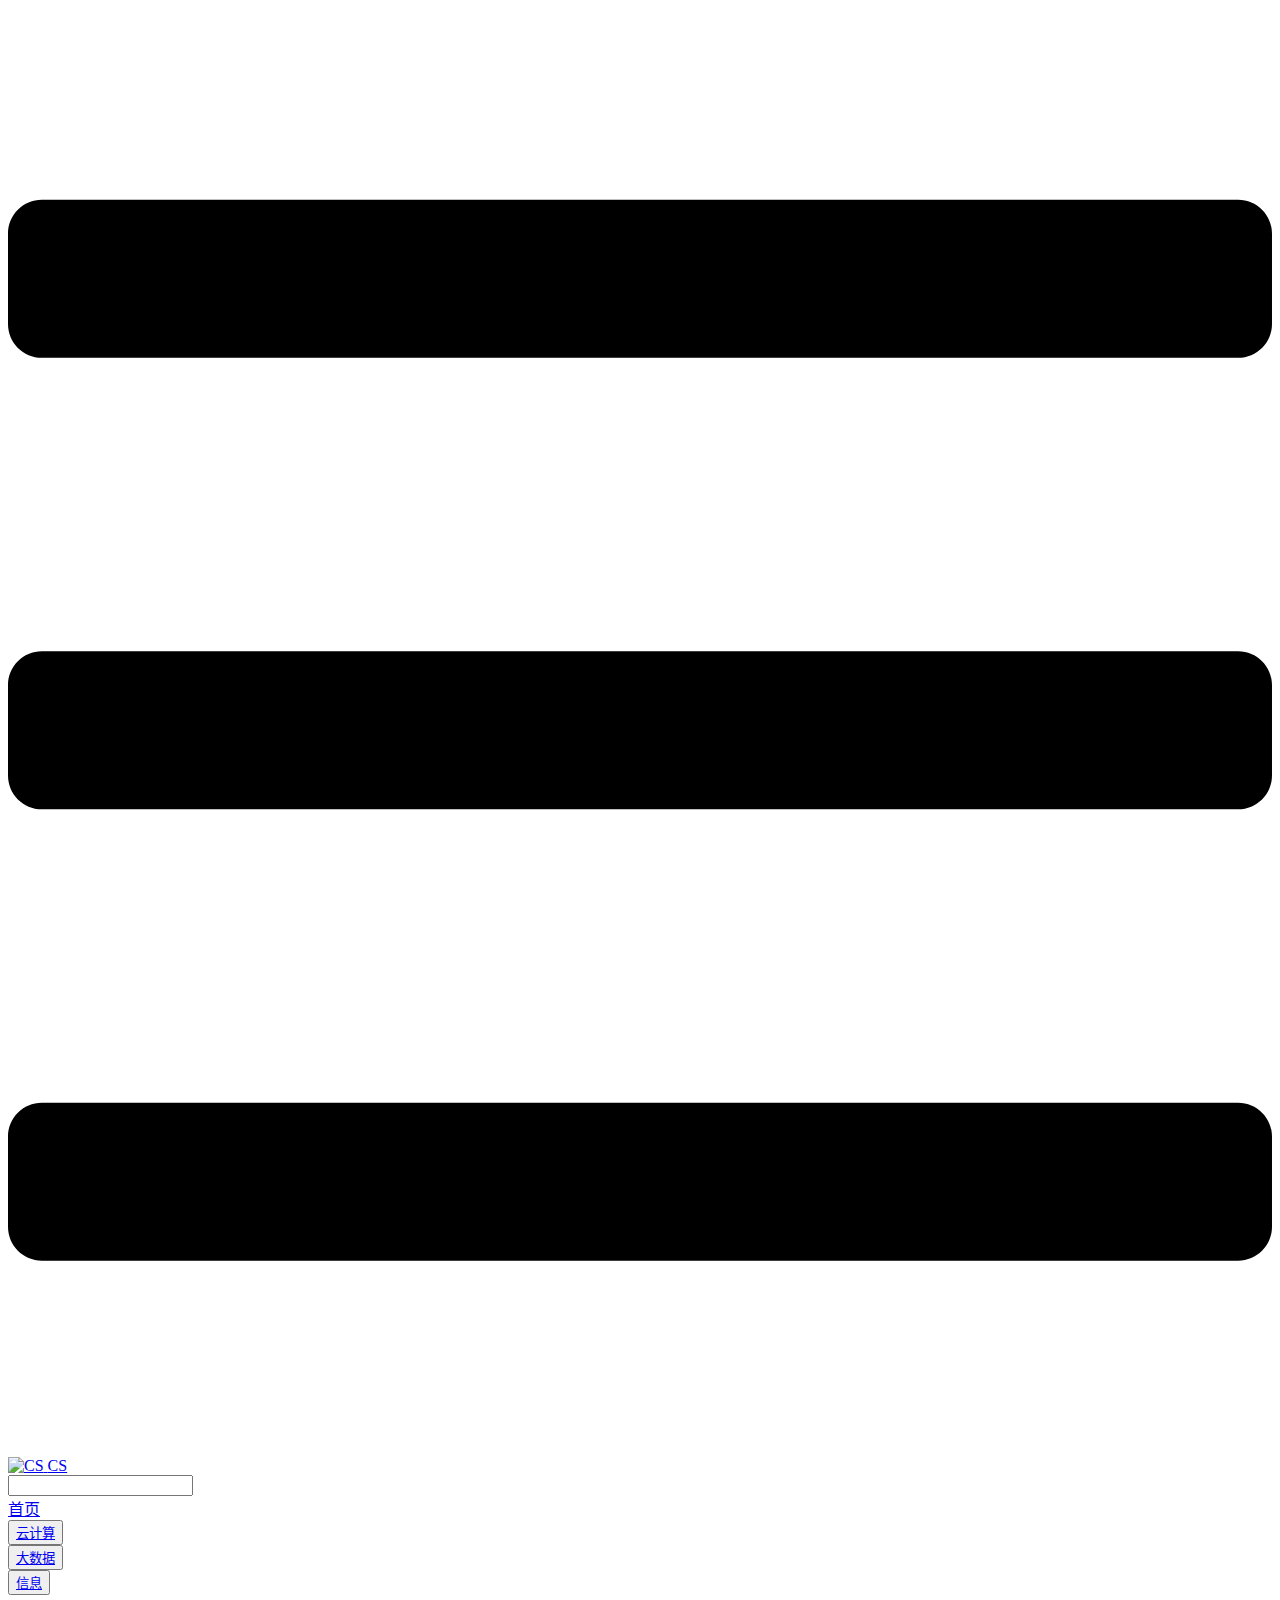
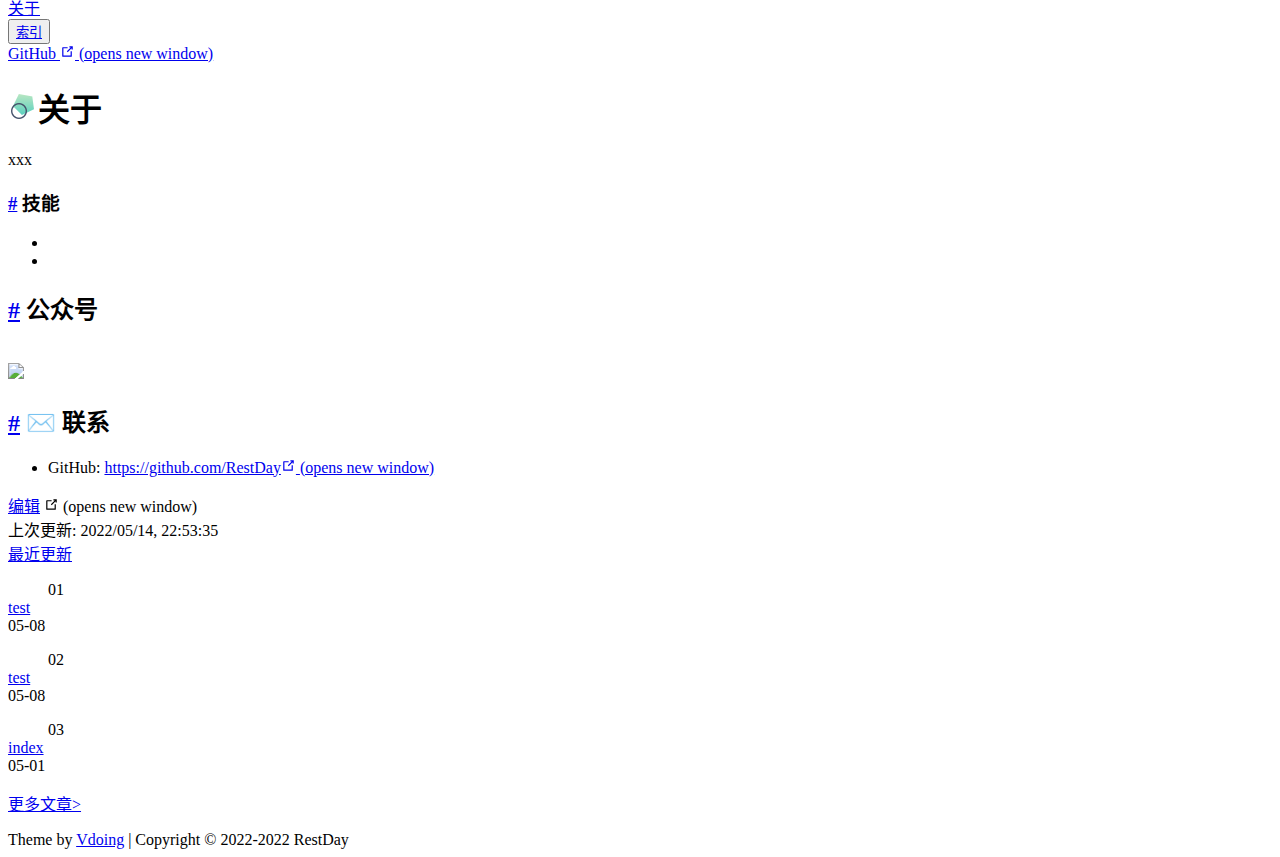
==== about/index.html @ 148a5bfa "Deploying to gh-pages from @ ResetDay/CS@0f7cc363f9ab5eff1d133b9501925afcd6cb8bdb 🚀" ====
<!DOCTYPE html>
<html lang="zh-CN">
  <head>
    <meta charset="utf-8">
    <meta name="viewport" content="width=device-width,initial-scale=1">
    <title>关于 | CS</title>
    <meta name="generator" content="VuePress 1.9.5">
    <link rel="icon" href="/cs/img/favicon.ico">
    <meta name="description" content="CS">
    <meta name="keywords" content="cs">
    <meta name="theme-color" content="#11a8cd">
    
    <link rel="preload" href="/cs/assets/css/0.styles.9f1c93d1.css" as="style"><link rel="preload" href="/cs/assets/js/app.28550a32.js" as="script"><link rel="preload" href="/cs/assets/js/2.1a6e944e.js" as="script"><link rel="preload" href="/cs/assets/js/11.15258fed.js" as="script"><link rel="prefetch" href="/cs/assets/js/10.95d9631a.js"><link rel="prefetch" href="/cs/assets/js/12.55403274.js"><link rel="prefetch" href="/cs/assets/js/13.77d43199.js"><link rel="prefetch" href="/cs/assets/js/14.0680960f.js"><link rel="prefetch" href="/cs/assets/js/15.b56dada4.js"><link rel="prefetch" href="/cs/assets/js/16.7fcbac6a.js"><link rel="prefetch" href="/cs/assets/js/17.b886c977.js"><link rel="prefetch" href="/cs/assets/js/18.efaf362c.js"><link rel="prefetch" href="/cs/assets/js/3.e020a2f4.js"><link rel="prefetch" href="/cs/assets/js/4.8a96be4a.js"><link rel="prefetch" href="/cs/assets/js/5.3d1c107b.js"><link rel="prefetch" href="/cs/assets/js/6.3302f25e.js"><link rel="prefetch" href="/cs/assets/js/7.1415941e.js"><link rel="prefetch" href="/cs/assets/js/8.2bf0ff55.js"><link rel="prefetch" href="/cs/assets/js/9.0530f2e8.js">
    <link rel="stylesheet" href="/cs/assets/css/0.styles.9f1c93d1.css">
  </head>
  <body class="theme-mode-light">
    <div id="app" data-server-rendered="true"><div class="theme-container sidebar-open no-sidebar only-sidebarItem"><header class="navbar blur"><div title="目录" class="sidebar-button"><svg xmlns="http://www.w3.org/2000/svg" aria-hidden="true" role="img" viewBox="0 0 448 512" class="icon"><path fill="currentColor" d="M436 124H12c-6.627 0-12-5.373-12-12V80c0-6.627 5.373-12 12-12h424c6.627 0 12 5.373 12 12v32c0 6.627-5.373 12-12 12zm0 160H12c-6.627 0-12-5.373-12-12v-32c0-6.627 5.373-12 12-12h424c6.627 0 12 5.373 12 12v32c0 6.627-5.373 12-12 12zm0 160H12c-6.627 0-12-5.373-12-12v-32c0-6.627 5.373-12 12-12h424c6.627 0 12 5.373 12 12v32c0 6.627-5.373 12-12 12z"></path></svg></div> <a href="/cs/" class="home-link router-link-active"><img src="/cs/img/logo.png" alt="CS" class="logo"> <span class="site-name can-hide">CS</span></a> <div class="links"><div class="search-box"><input aria-label="Search" autocomplete="off" spellcheck="false" value=""> <!----></div> <nav class="nav-links can-hide"><div class="nav-item"><a href="/cs/" class="nav-link">首页</a></div><div class="nav-item"><div class="dropdown-wrapper"><button type="button" aria-label="云计算" class="dropdown-title"><a href="/cs/computing/" class="link-title">云计算</a> <span class="title" style="display:none;">云计算</span> <span class="arrow right"></span></button> <ul class="nav-dropdown" style="display:none;"><li class="dropdown-item"><h4>test</h4> <ul class="dropdown-subitem-wrapper"><li class="dropdown-subitem"><a href="/cs/pages/13e13c/" class="nav-link">test</a></li></ul></li></ul></div></div><div class="nav-item"><div class="dropdown-wrapper"><button type="button" aria-label="大数据" class="dropdown-title"><a href="/cs/data/" class="link-title">大数据</a> <span class="title" style="display:none;">大数据</span> <span class="arrow right"></span></button> <ul class="nav-dropdown" style="display:none;"><li class="dropdown-item"><h4>test</h4> <ul class="dropdown-subitem-wrapper"><li class="dropdown-subitem"><a href="/cs/pages/521462/" class="nav-link">test</a></li></ul></li></ul></div></div><div class="nav-item"><div class="dropdown-wrapper"><button type="button" aria-label="信息" class="dropdown-title"><a href="/cs/info/" class="link-title">信息</a> <span class="title" style="display:none;">信息</span> <span class="arrow right"></span></button> <ul class="nav-dropdown" style="display:none;"><li class="dropdown-item"><!----> <a href="/cs/pages/a84b72/" class="nav-link">基础</a></li><li class="dropdown-item"><!----> <a href="/cs/pages/5f7b46/" class="nav-link">杂项</a></li></ul></div></div><div class="nav-item"><a href="/cs/about/" aria-current="page" class="nav-link router-link-exact-active router-link-active">关于</a></div><div class="nav-item"><div class="dropdown-wrapper"><button type="button" aria-label="索引" class="dropdown-title"><a href="/cs/archives/" class="link-title">索引</a> <span class="title" style="display:none;">索引</span> <span class="arrow right"></span></button> <ul class="nav-dropdown" style="display:none;"><li class="dropdown-item"><!----> <a href="/cs/categories/" class="nav-link">分类</a></li><li class="dropdown-item"><!----> <a href="/cs/tags/" class="nav-link">标签</a></li><li class="dropdown-item"><!----> <a href="/cs/archives/" class="nav-link">归档</a></li></ul></div></div> <a href="https://github.com/ResetDay/cs" target="_blank" rel="noopener noreferrer" class="repo-link">
    GitHub
    <span><svg xmlns="http://www.w3.org/2000/svg" aria-hidden="true" focusable="false" x="0px" y="0px" viewBox="0 0 100 100" width="15" height="15" class="icon outbound"><path fill="currentColor" d="M18.8,85.1h56l0,0c2.2,0,4-1.8,4-4v-32h-8v28h-48v-48h28v-8h-32l0,0c-2.2,0-4,1.8-4,4v56C14.8,83.3,16.6,85.1,18.8,85.1z"></path> <polygon fill="currentColor" points="45.7,48.7 51.3,54.3 77.2,28.5 77.2,37.2 85.2,37.2 85.2,14.9 62.8,14.9 62.8,22.9 71.5,22.9"></polygon></svg> <span class="sr-only">(opens new window)</span></span></a></nav></div></header> <div class="sidebar-mask"></div> <div class="sidebar-hover-trigger"></div> <aside class="sidebar" style="display:none;"><!----> <nav class="nav-links"><div class="nav-item"><a href="/cs/" class="nav-link">首页</a></div><div class="nav-item"><div class="dropdown-wrapper"><button type="button" aria-label="云计算" class="dropdown-title"><a href="/cs/computing/" class="link-title">云计算</a> <span class="title" style="display:none;">云计算</span> <span class="arrow right"></span></button> <ul class="nav-dropdown" style="display:none;"><li class="dropdown-item"><h4>test</h4> <ul class="dropdown-subitem-wrapper"><li class="dropdown-subitem"><a href="/cs/pages/13e13c/" class="nav-link">test</a></li></ul></li></ul></div></div><div class="nav-item"><div class="dropdown-wrapper"><button type="button" aria-label="大数据" class="dropdown-title"><a href="/cs/data/" class="link-title">大数据</a> <span class="title" style="display:none;">大数据</span> <span class="arrow right"></span></button> <ul class="nav-dropdown" style="display:none;"><li class="dropdown-item"><h4>test</h4> <ul class="dropdown-subitem-wrapper"><li class="dropdown-subitem"><a href="/cs/pages/521462/" class="nav-link">test</a></li></ul></li></ul></div></div><div class="nav-item"><div class="dropdown-wrapper"><button type="button" aria-label="信息" class="dropdown-title"><a href="/cs/info/" class="link-title">信息</a> <span class="title" style="display:none;">信息</span> <span class="arrow right"></span></button> <ul class="nav-dropdown" style="display:none;"><li class="dropdown-item"><!----> <a href="/cs/pages/a84b72/" class="nav-link">基础</a></li><li class="dropdown-item"><!----> <a href="/cs/pages/5f7b46/" class="nav-link">杂项</a></li></ul></div></div><div class="nav-item"><a href="/cs/about/" aria-current="page" class="nav-link router-link-exact-active router-link-active">关于</a></div><div class="nav-item"><div class="dropdown-wrapper"><button type="button" aria-label="索引" class="dropdown-title"><a href="/cs/archives/" class="link-title">索引</a> <span class="title" style="display:none;">索引</span> <span class="arrow right"></span></button> <ul class="nav-dropdown" style="display:none;"><li class="dropdown-item"><!----> <a href="/cs/categories/" class="nav-link">分类</a></li><li class="dropdown-item"><!----> <a href="/cs/tags/" class="nav-link">标签</a></li><li class="dropdown-item"><!----> <a href="/cs/archives/" class="nav-link">归档</a></li></ul></div></div> <a href="https://github.com/ResetDay/cs" target="_blank" rel="noopener noreferrer" class="repo-link">
    GitHub
    <span><svg xmlns="http://www.w3.org/2000/svg" aria-hidden="true" focusable="false" x="0px" y="0px" viewBox="0 0 100 100" width="15" height="15" class="icon outbound"><path fill="currentColor" d="M18.8,85.1h56l0,0c2.2,0,4-1.8,4-4v-32h-8v28h-48v-48h28v-8h-32l0,0c-2.2,0-4,1.8-4,4v56C14.8,83.3,16.6,85.1,18.8,85.1z"></path> <polygon fill="currentColor" points="45.7,48.7 51.3,54.3 77.2,28.5 77.2,37.2 85.2,37.2 85.2,14.9 62.8,14.9 62.8,22.9 71.5,22.9"></polygon></svg> <span class="sr-only">(opens new window)</span></span></a></nav>  <ul class="sidebar-links"><li><a href="/cs/about/" aria-current="page" class="active sidebar-link">关于</a><ul class="sidebar-sub-headers"><li class="sidebar-sub-header level2"><a href="/cs/about/#公众号" class="sidebar-link">公众号</a></li><li class="sidebar-sub-header level2"><a href="/cs/about/#联系" class="sidebar-link">✉️ 联系</a></li></ul></li></ul> </aside> <div><main class="page"><div class="theme-vdoing-wrapper "><!----> <!----> <div class="content-wrapper"><!----> <h1><img src="[data-uri]">关于<!----></h1>  <div class="theme-vdoing-content content__default"><p>xxx</p> <h3 id="技能"><a href="#技能" class="header-anchor">#</a> 技能</h3> <ul><li></li> <li></li></ul> <h2 id="公众号"><a href="#公众号" class="header-anchor">#</a> 公众号</h2> <br> <img src="https://open.weixin.qq.com/qr/code?username=information-factory" style="width:100px;"> <h2 id="联系"><a href="#联系" class="header-anchor">#</a> ✉️ 联系</h2> <ul><li>GitHub: <a href="https://github.com/RestDay" target="_blank" rel="noopener noreferrer">https://github.com/RestDay<span><svg xmlns="http://www.w3.org/2000/svg" aria-hidden="true" focusable="false" x="0px" y="0px" viewBox="0 0 100 100" width="15" height="15" class="icon outbound"><path fill="currentColor" d="M18.8,85.1h56l0,0c2.2,0,4-1.8,4-4v-32h-8v28h-48v-48h28v-8h-32l0,0c-2.2,0-4,1.8-4,4v56C14.8,83.3,16.6,85.1,18.8,85.1z"></path> <polygon fill="currentColor" points="45.7,48.7 51.3,54.3 77.2,28.5 77.2,37.2 85.2,37.2 85.2,14.9 62.8,14.9 62.8,22.9 71.5,22.9"></polygon></svg> <span class="sr-only">(opens new window)</span></span></a></li></ul></div></div>  <div class="page-edit"><div class="edit-link"><a href="https://github.com/ResetDay/cs/edit/master/docs/06.关于/01.关于.md" target="_blank" rel="noopener noreferrer">编辑</a> <span><svg xmlns="http://www.w3.org/2000/svg" aria-hidden="true" focusable="false" x="0px" y="0px" viewBox="0 0 100 100" width="15" height="15" class="icon outbound"><path fill="currentColor" d="M18.8,85.1h56l0,0c2.2,0,4-1.8,4-4v-32h-8v28h-48v-48h28v-8h-32l0,0c-2.2,0-4,1.8-4,4v56C14.8,83.3,16.6,85.1,18.8,85.1z"></path> <polygon fill="currentColor" points="45.7,48.7 51.3,54.3 77.2,28.5 77.2,37.2 85.2,37.2 85.2,14.9 62.8,14.9 62.8,22.9 71.5,22.9"></polygon></svg> <span class="sr-only">(opens new window)</span></span></div> <!----> <div class="last-updated"><span class="prefix">上次更新:</span> <span class="time">2022/05/14, 22:53:35</span></div></div> <div class="page-nav-wapper"><!----> <!----></div></div> <div class="article-list no-article-list"><div class="article-title"><a href="/cs/archives/" class="iconfont icon-bi">最近更新</a></div> <div class="article-wrapper"><dl><dd>01</dd> <dt><a href="/cs/pages/13e13c/"><div>
            test
            <!----></div></a> <span class="date">05-08</span></dt></dl><dl><dd>02</dd> <dt><a href="/cs/pages/521462/"><div>
            test
            <!----></div></a> <span class="date">05-08</span></dt></dl><dl><dd>03</dd> <dt><a href="/cs/pages/a84b72/"><div>
            index
            <!----></div></a> <span class="date">05-01</span></dt></dl> <dl><dd></dd> <dt><a href="/cs/archives/" class="more">更多文章&gt;</a></dt></dl></div></div></main></div> <div class="footer"><!----> 
  Theme by
  <a href="https://github.com/xugaoyi/vuepress-theme-vdoing" target="_blank" title="本站主题">Vdoing</a> 
    | Copyright © 2022-2022
    <span>RestDay</span></div> <div class="buttons"><div title="返回顶部" class="button blur go-to-top iconfont icon-fanhuidingbu" style="display:none;"></div> <div title="去评论" class="button blur go-to-comment iconfont icon-pinglun" style="display:none;"></div> <div title="主题模式" class="button blur theme-mode-but iconfont icon-zhuti"><ul class="select-box" style="display:none;"><li class="iconfont icon-zidong">
          跟随系统
        </li><li class="iconfont icon-rijianmoshi">
          浅色模式
        </li><li class="iconfont icon-yejianmoshi">
          深色模式
        </li><li class="iconfont icon-yuedu">
          阅读模式
        </li></ul></div></div> <!----> <!----> <!----></div><div class="global-ui"><div></div></div></div>
    <script src="/cs/assets/js/app.28550a32.js" defer></script><script src="/cs/assets/js/2.1a6e944e.js" defer></script><script src="/cs/assets/js/11.15258fed.js" defer></script>
  </body>
</html>
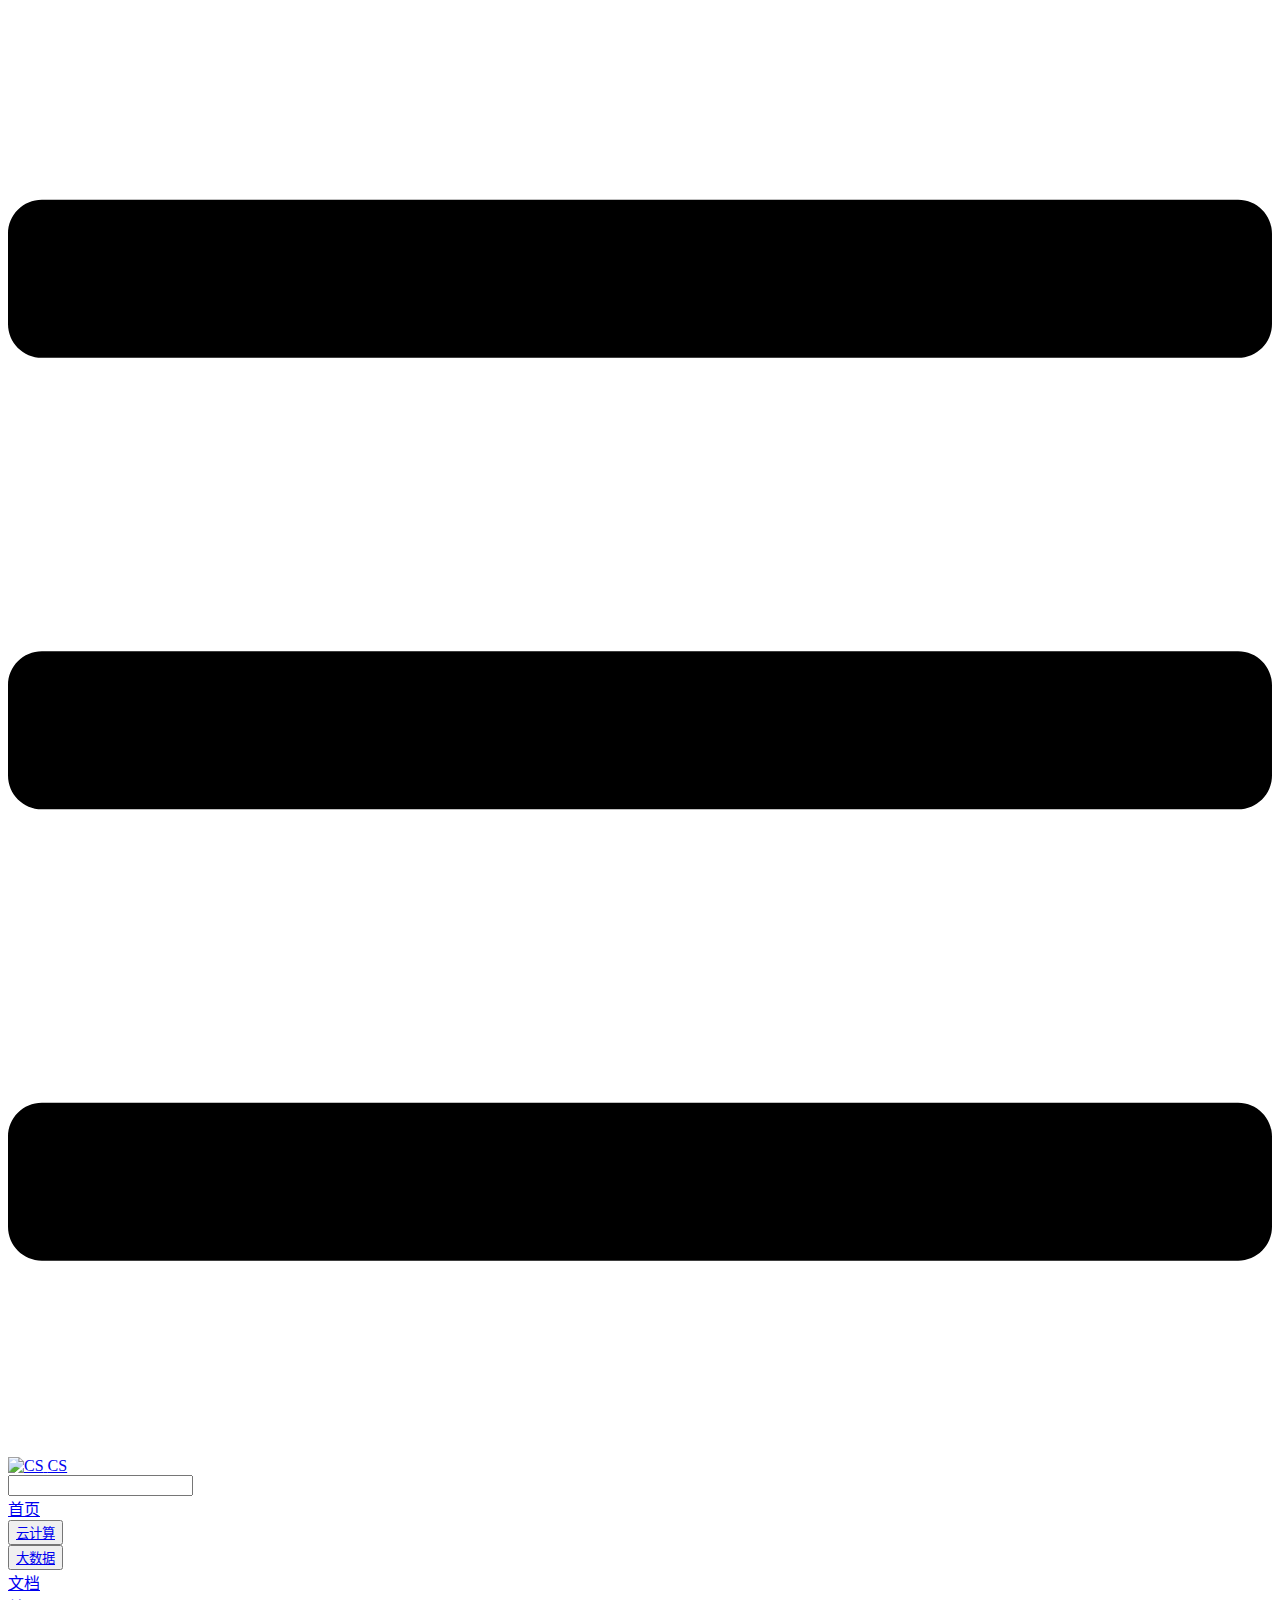
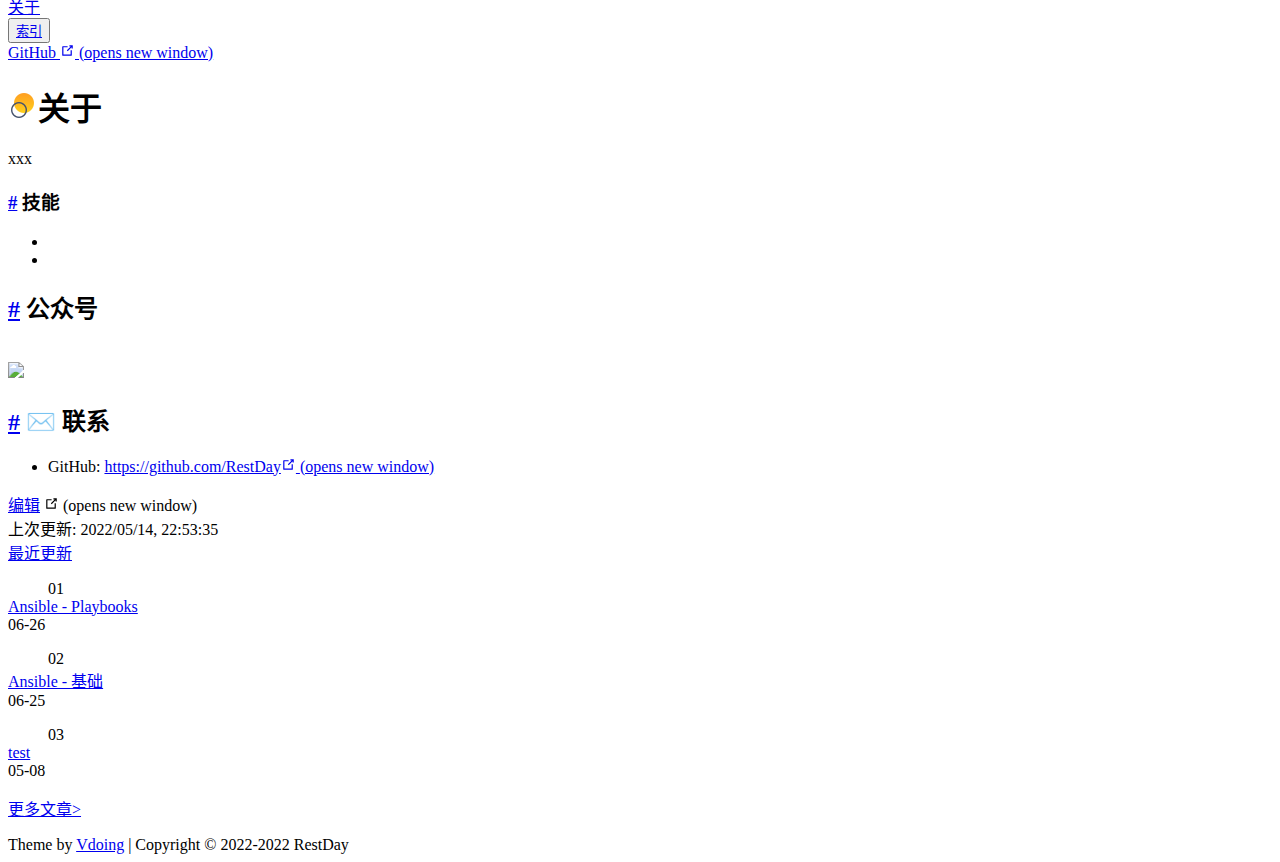
==== commit 2af556bc: "Deploying to gh-pages from @ ResetDay/CS@178d6f061b253797b2c7e55a12b32760ccc8b75d 🚀" ====
--- a/about/index.html
+++ b/about/index.html
@@ -5,26 +5,26 @@
     <meta name="viewport" content="width=device-width,initial-scale=1">
     <title>关于 | CS</title>
     <meta name="generator" content="VuePress 1.9.5">
-    <link rel="icon" href="/cs/img/favicon.ico">
+    <link rel="icon" href="/CS/img/favicon.ico">
     <meta name="description" content="CS">
     <meta name="keywords" content="cs">
     <meta name="theme-color" content="#11a8cd">
     
-    <link rel="preload" href="/cs/assets/css/0.styles.9f1c93d1.css" as="style"><link rel="preload" href="/cs/assets/js/app.28550a32.js" as="script"><link rel="preload" href="/cs/assets/js/2.1a6e944e.js" as="script"><link rel="preload" href="/cs/assets/js/11.15258fed.js" as="script"><link rel="prefetch" href="/cs/assets/js/10.95d9631a.js"><link rel="prefetch" href="/cs/assets/js/12.55403274.js"><link rel="prefetch" href="/cs/assets/js/13.77d43199.js"><link rel="prefetch" href="/cs/assets/js/14.0680960f.js"><link rel="prefetch" href="/cs/assets/js/15.b56dada4.js"><link rel="prefetch" href="/cs/assets/js/16.7fcbac6a.js"><link rel="prefetch" href="/cs/assets/js/17.b886c977.js"><link rel="prefetch" href="/cs/assets/js/18.efaf362c.js"><link rel="prefetch" href="/cs/assets/js/3.e020a2f4.js"><link rel="prefetch" href="/cs/assets/js/4.8a96be4a.js"><link rel="prefetch" href="/cs/assets/js/5.3d1c107b.js"><link rel="prefetch" href="/cs/assets/js/6.3302f25e.js"><link rel="prefetch" href="/cs/assets/js/7.1415941e.js"><link rel="prefetch" href="/cs/assets/js/8.2bf0ff55.js"><link rel="prefetch" href="/cs/assets/js/9.0530f2e8.js">
-    <link rel="stylesheet" href="/cs/assets/css/0.styles.9f1c93d1.css">
+    <link rel="preload" href="/CS/assets/css/0.styles.28a7cd8e.css" as="style"><link rel="preload" href="/CS/assets/js/app.c7927c47.js" as="script"><link rel="preload" href="/CS/assets/js/2.3fc7a956.js" as="script"><link rel="preload" href="/CS/assets/js/13.3764c0d4.js" as="script"><link rel="prefetch" href="/CS/assets/js/10.49a3937a.js"><link rel="prefetch" href="/CS/assets/js/11.bda75eb1.js"><link rel="prefetch" href="/CS/assets/js/12.5b27ace7.js"><link rel="prefetch" href="/CS/assets/js/14.fc81e316.js"><link rel="prefetch" href="/CS/assets/js/15.98b53a91.js"><link rel="prefetch" href="/CS/assets/js/16.ae096fcf.js"><link rel="prefetch" href="/CS/assets/js/17.a9331c7d.js"><link rel="prefetch" href="/CS/assets/js/18.9c84ef8c.js"><link rel="prefetch" href="/CS/assets/js/19.3df5a103.js"><link rel="prefetch" href="/CS/assets/js/20.90105818.js"><link rel="prefetch" href="/CS/assets/js/3.f47668e6.js"><link rel="prefetch" href="/CS/assets/js/4.cf5cabd3.js"><link rel="prefetch" href="/CS/assets/js/5.98489470.js"><link rel="prefetch" href="/CS/assets/js/6.0cedbacd.js"><link rel="prefetch" href="/CS/assets/js/7.72f74346.js"><link rel="prefetch" href="/CS/assets/js/8.72e57d47.js"><link rel="prefetch" href="/CS/assets/js/9.fdc51972.js">
+    <link rel="stylesheet" href="/CS/assets/css/0.styles.28a7cd8e.css">
   </head>
   <body class="theme-mode-light">
-    <div id="app" data-server-rendered="true"><div class="theme-container sidebar-open no-sidebar only-sidebarItem"><header class="navbar blur"><div title="目录" class="sidebar-button"><svg xmlns="http://www.w3.org/2000/svg" aria-hidden="true" role="img" viewBox="0 0 448 512" class="icon"><path fill="currentColor" d="M436 124H12c-6.627 0-12-5.373-12-12V80c0-6.627 5.373-12 12-12h424c6.627 0 12 5.373 12 12v32c0 6.627-5.373 12-12 12zm0 160H12c-6.627 0-12-5.373-12-12v-32c0-6.627 5.373-12 12-12h424c6.627 0 12 5.373 12 12v32c0 6.627-5.373 12-12 12zm0 160H12c-6.627 0-12-5.373-12-12v-32c0-6.627 5.373-12 12-12h424c6.627 0 12 5.373 12 12v32c0 6.627-5.373 12-12 12z"></path></svg></div> <a href="/cs/" class="home-link router-link-active"><img src="/cs/img/logo.png" alt="CS" class="logo"> <span class="site-name can-hide">CS</span></a> <div class="links"><div class="search-box"><input aria-label="Search" autocomplete="off" spellcheck="false" value=""> <!----></div> <nav class="nav-links can-hide"><div class="nav-item"><a href="/cs/" class="nav-link">首页</a></div><div class="nav-item"><div class="dropdown-wrapper"><button type="button" aria-label="云计算" class="dropdown-title"><a href="/cs/computing/" class="link-title">云计算</a> <span class="title" style="display:none;">云计算</span> <span class="arrow right"></span></button> <ul class="nav-dropdown" style="display:none;"><li class="dropdown-item"><h4>test</h4> <ul class="dropdown-subitem-wrapper"><li class="dropdown-subitem"><a href="/cs/pages/13e13c/" class="nav-link">test</a></li></ul></li></ul></div></div><div class="nav-item"><div class="dropdown-wrapper"><button type="button" aria-label="大数据" class="dropdown-title"><a href="/cs/data/" class="link-title">大数据</a> <span class="title" style="display:none;">大数据</span> <span class="arrow right"></span></button> <ul class="nav-dropdown" style="display:none;"><li class="dropdown-item"><h4>test</h4> <ul class="dropdown-subitem-wrapper"><li class="dropdown-subitem"><a href="/cs/pages/521462/" class="nav-link">test</a></li></ul></li></ul></div></div><div class="nav-item"><div class="dropdown-wrapper"><button type="button" aria-label="信息" class="dropdown-title"><a href="/cs/info/" class="link-title">信息</a> <span class="title" style="display:none;">信息</span> <span class="arrow right"></span></button> <ul class="nav-dropdown" style="display:none;"><li class="dropdown-item"><!----> <a href="/cs/pages/a84b72/" class="nav-link">基础</a></li><li class="dropdown-item"><!----> <a href="/cs/pages/5f7b46/" class="nav-link">杂项</a></li></ul></div></div><div class="nav-item"><a href="/cs/about/" aria-current="page" class="nav-link router-link-exact-active router-link-active">关于</a></div><div class="nav-item"><div class="dropdown-wrapper"><button type="button" aria-label="索引" class="dropdown-title"><a href="/cs/archives/" class="link-title">索引</a> <span class="title" style="display:none;">索引</span> <span class="arrow right"></span></button> <ul class="nav-dropdown" style="display:none;"><li class="dropdown-item"><!----> <a href="/cs/categories/" class="nav-link">分类</a></li><li class="dropdown-item"><!----> <a href="/cs/tags/" class="nav-link">标签</a></li><li class="dropdown-item"><!----> <a href="/cs/archives/" class="nav-link">归档</a></li></ul></div></div> <a href="https://github.com/ResetDay/cs" target="_blank" rel="noopener noreferrer" class="repo-link">
+    <div id="app" data-server-rendered="true"><div class="theme-container sidebar-open no-sidebar only-sidebarItem"><header class="navbar blur"><div title="目录" class="sidebar-button"><svg xmlns="http://www.w3.org/2000/svg" aria-hidden="true" role="img" viewBox="0 0 448 512" class="icon"><path fill="currentColor" d="M436 124H12c-6.627 0-12-5.373-12-12V80c0-6.627 5.373-12 12-12h424c6.627 0 12 5.373 12 12v32c0 6.627-5.373 12-12 12zm0 160H12c-6.627 0-12-5.373-12-12v-32c0-6.627 5.373-12 12-12h424c6.627 0 12 5.373 12 12v32c0 6.627-5.373 12-12 12zm0 160H12c-6.627 0-12-5.373-12-12v-32c0-6.627 5.373-12 12-12h424c6.627 0 12 5.373 12 12v32c0 6.627-5.373 12-12 12z"></path></svg></div> <a href="/CS/" class="home-link router-link-active"><img src="/CS/img/logo.png" alt="CS" class="logo"> <span class="site-name can-hide">CS</span></a> <div class="links"><div class="search-box"><input aria-label="Search" autocomplete="off" spellcheck="false" value=""> <!----></div> <nav class="nav-links can-hide"><div class="nav-item"><a href="/CS/" class="nav-link">首页</a></div><div class="nav-item"><div class="dropdown-wrapper"><button type="button" aria-label="云计算" class="dropdown-title"><a href="/CS/computing/" class="link-title">云计算</a> <span class="title" style="display:none;">云计算</span> <span class="arrow right"></span></button> <ul class="nav-dropdown" style="display:none;"><li class="dropdown-item"><h4>test</h4> <ul class="dropdown-subitem-wrapper"><li class="dropdown-subitem"><a href="/CS/pages/13e13c/" class="nav-link">test</a></li></ul></li></ul></div></div><div class="nav-item"><div class="dropdown-wrapper"><button type="button" aria-label="大数据" class="dropdown-title"><a href="/CS/data/" class="link-title">大数据</a> <span class="title" style="display:none;">大数据</span> <span class="arrow right"></span></button> <ul class="nav-dropdown" style="display:none;"><li class="dropdown-item"><h4>test</h4> <ul class="dropdown-subitem-wrapper"><li class="dropdown-subitem"><a href="/CS/pages/521462/" class="nav-link">test</a></li></ul></li></ul></div></div><div class="nav-item"><a href="/CS/info/" class="nav-link">文档</a></div><div class="nav-item"><a href="/CS/about/" aria-current="page" class="nav-link router-link-exact-active router-link-active">关于</a></div><div class="nav-item"><div class="dropdown-wrapper"><button type="button" aria-label="索引" class="dropdown-title"><a href="/CS/archives/" class="link-title">索引</a> <span class="title" style="display:none;">索引</span> <span class="arrow right"></span></button> <ul class="nav-dropdown" style="display:none;"><li class="dropdown-item"><!----> <a href="/CS/categories/" class="nav-link">分类</a></li><li class="dropdown-item"><!----> <a href="/CS/tags/" class="nav-link">标签</a></li><li class="dropdown-item"><!----> <a href="/CS/archives/" class="nav-link">归档</a></li></ul></div></div> <a href="https://github.com/ResetDay/cs" target="_blank" rel="noopener noreferrer" class="repo-link">
     GitHub
-    <span><svg xmlns="http://www.w3.org/2000/svg" aria-hidden="true" focusable="false" x="0px" y="0px" viewBox="0 0 100 100" width="15" height="15" class="icon outbound"><path fill="currentColor" d="M18.8,85.1h56l0,0c2.2,0,4-1.8,4-4v-32h-8v28h-48v-48h28v-8h-32l0,0c-2.2,0-4,1.8-4,4v56C14.8,83.3,16.6,85.1,18.8,85.1z"></path> <polygon fill="currentColor" points="45.7,48.7 51.3,54.3 77.2,28.5 77.2,37.2 85.2,37.2 85.2,14.9 62.8,14.9 62.8,22.9 71.5,22.9"></polygon></svg> <span class="sr-only">(opens new window)</span></span></a></nav></div></header> <div class="sidebar-mask"></div> <div class="sidebar-hover-trigger"></div> <aside class="sidebar" style="display:none;"><!----> <nav class="nav-links"><div class="nav-item"><a href="/cs/" class="nav-link">首页</a></div><div class="nav-item"><div class="dropdown-wrapper"><button type="button" aria-label="云计算" class="dropdown-title"><a href="/cs/computing/" class="link-title">云计算</a> <span class="title" style="display:none;">云计算</span> <span class="arrow right"></span></button> <ul class="nav-dropdown" style="display:none;"><li class="dropdown-item"><h4>test</h4> <ul class="dropdown-subitem-wrapper"><li class="dropdown-subitem"><a href="/cs/pages/13e13c/" class="nav-link">test</a></li></ul></li></ul></div></div><div class="nav-item"><div class="dropdown-wrapper"><button type="button" aria-label="大数据" class="dropdown-title"><a href="/cs/data/" class="link-title">大数据</a> <span class="title" style="display:none;">大数据</span> <span class="arrow right"></span></button> <ul class="nav-dropdown" style="display:none;"><li class="dropdown-item"><h4>test</h4> <ul class="dropdown-subitem-wrapper"><li class="dropdown-subitem"><a href="/cs/pages/521462/" class="nav-link">test</a></li></ul></li></ul></div></div><div class="nav-item"><div class="dropdown-wrapper"><button type="button" aria-label="信息" class="dropdown-title"><a href="/cs/info/" class="link-title">信息</a> <span class="title" style="display:none;">信息</span> <span class="arrow right"></span></button> <ul class="nav-dropdown" style="display:none;"><li class="dropdown-item"><!----> <a href="/cs/pages/a84b72/" class="nav-link">基础</a></li><li class="dropdown-item"><!----> <a href="/cs/pages/5f7b46/" class="nav-link">杂项</a></li></ul></div></div><div class="nav-item"><a href="/cs/about/" aria-current="page" class="nav-link router-link-exact-active router-link-active">关于</a></div><div class="nav-item"><div class="dropdown-wrapper"><button type="button" aria-label="索引" class="dropdown-title"><a href="/cs/archives/" class="link-title">索引</a> <span class="title" style="display:none;">索引</span> <span class="arrow right"></span></button> <ul class="nav-dropdown" style="display:none;"><li class="dropdown-item"><!----> <a href="/cs/categories/" class="nav-link">分类</a></li><li class="dropdown-item"><!----> <a href="/cs/tags/" class="nav-link">标签</a></li><li class="dropdown-item"><!----> <a href="/cs/archives/" class="nav-link">归档</a></li></ul></div></div> <a href="https://github.com/ResetDay/cs" target="_blank" rel="noopener noreferrer" class="repo-link">
+    <span><svg xmlns="http://www.w3.org/2000/svg" aria-hidden="true" focusable="false" x="0px" y="0px" viewBox="0 0 100 100" width="15" height="15" class="icon outbound"><path fill="currentColor" d="M18.8,85.1h56l0,0c2.2,0,4-1.8,4-4v-32h-8v28h-48v-48h28v-8h-32l0,0c-2.2,0-4,1.8-4,4v56C14.8,83.3,16.6,85.1,18.8,85.1z"></path> <polygon fill="currentColor" points="45.7,48.7 51.3,54.3 77.2,28.5 77.2,37.2 85.2,37.2 85.2,14.9 62.8,14.9 62.8,22.9 71.5,22.9"></polygon></svg> <span class="sr-only">(opens new window)</span></span></a></nav></div></header> <div class="sidebar-mask"></div> <div class="sidebar-hover-trigger"></div> <aside class="sidebar" style="display:none;"><!----> <nav class="nav-links"><div class="nav-item"><a href="/CS/" class="nav-link">首页</a></div><div class="nav-item"><div class="dropdown-wrapper"><button type="button" aria-label="云计算" class="dropdown-title"><a href="/CS/computing/" class="link-title">云计算</a> <span class="title" style="display:none;">云计算</span> <span class="arrow right"></span></button> <ul class="nav-dropdown" style="display:none;"><li class="dropdown-item"><h4>test</h4> <ul class="dropdown-subitem-wrapper"><li class="dropdown-subitem"><a href="/CS/pages/13e13c/" class="nav-link">test</a></li></ul></li></ul></div></div><div class="nav-item"><div class="dropdown-wrapper"><button type="button" aria-label="大数据" class="dropdown-title"><a href="/CS/data/" class="link-title">大数据</a> <span class="title" style="display:none;">大数据</span> <span class="arrow right"></span></button> <ul class="nav-dropdown" style="display:none;"><li class="dropdown-item"><h4>test</h4> <ul class="dropdown-subitem-wrapper"><li class="dropdown-subitem"><a href="/CS/pages/521462/" class="nav-link">test</a></li></ul></li></ul></div></div><div class="nav-item"><a href="/CS/info/" class="nav-link">文档</a></div><div class="nav-item"><a href="/CS/about/" aria-current="page" class="nav-link router-link-exact-active router-link-active">关于</a></div><div class="nav-item"><div class="dropdown-wrapper"><button type="button" aria-label="索引" class="dropdown-title"><a href="/CS/archives/" class="link-title">索引</a> <span class="title" style="display:none;">索引</span> <span class="arrow right"></span></button> <ul class="nav-dropdown" style="display:none;"><li class="dropdown-item"><!----> <a href="/CS/categories/" class="nav-link">分类</a></li><li class="dropdown-item"><!----> <a href="/CS/tags/" class="nav-link">标签</a></li><li class="dropdown-item"><!----> <a href="/CS/archives/" class="nav-link">归档</a></li></ul></div></div> <a href="https://github.com/ResetDay/cs" target="_blank" rel="noopener noreferrer" class="repo-link">
     GitHub
-    <span><svg xmlns="http://www.w3.org/2000/svg" aria-hidden="true" focusable="false" x="0px" y="0px" viewBox="0 0 100 100" width="15" height="15" class="icon outbound"><path fill="currentColor" d="M18.8,85.1h56l0,0c2.2,0,4-1.8,4-4v-32h-8v28h-48v-48h28v-8h-32l0,0c-2.2,0-4,1.8-4,4v56C14.8,83.3,16.6,85.1,18.8,85.1z"></path> <polygon fill="currentColor" points="45.7,48.7 51.3,54.3 77.2,28.5 77.2,37.2 85.2,37.2 85.2,14.9 62.8,14.9 62.8,22.9 71.5,22.9"></polygon></svg> <span class="sr-only">(opens new window)</span></span></a></nav>  <ul class="sidebar-links"><li><a href="/cs/about/" aria-current="page" class="active sidebar-link">关于</a><ul class="sidebar-sub-headers"><li class="sidebar-sub-header level2"><a href="/cs/about/#公众号" class="sidebar-link">公众号</a></li><li class="sidebar-sub-header level2"><a href="/cs/about/#联系" class="sidebar-link">✉️ 联系</a></li></ul></li></ul> </aside> <div><main class="page"><div class="theme-vdoing-wrapper "><!----> <!----> <div class="content-wrapper"><!----> <h1><img src="[data-uri]">关于<!----></h1>  <div class="theme-vdoing-content content__default"><p>xxx</p> <h3 id="技能"><a href="#技能" class="header-anchor">#</a> 技能</h3> <ul><li></li> <li></li></ul> <h2 id="公众号"><a href="#公众号" class="header-anchor">#</a> 公众号</h2> <br> <img src="https://open.weixin.qq.com/qr/code?username=information-factory" style="width:100px;"> <h2 id="联系"><a href="#联系" class="header-anchor">#</a> ✉️ 联系</h2> <ul><li>GitHub: <a href="https://github.com/RestDay" target="_blank" rel="noopener noreferrer">https://github.com/RestDay<span><svg xmlns="http://www.w3.org/2000/svg" aria-hidden="true" focusable="false" x="0px" y="0px" viewBox="0 0 100 100" width="15" height="15" class="icon outbound"><path fill="currentColor" d="M18.8,85.1h56l0,0c2.2,0,4-1.8,4-4v-32h-8v28h-48v-48h28v-8h-32l0,0c-2.2,0-4,1.8-4,4v56C14.8,83.3,16.6,85.1,18.8,85.1z"></path> <polygon fill="currentColor" points="45.7,48.7 51.3,54.3 77.2,28.5 77.2,37.2 85.2,37.2 85.2,14.9 62.8,14.9 62.8,22.9 71.5,22.9"></polygon></svg> <span class="sr-only">(opens new window)</span></span></a></li></ul></div></div>  <div class="page-edit"><div class="edit-link"><a href="https://github.com/ResetDay/cs/edit/master/docs/06.关于/01.关于.md" target="_blank" rel="noopener noreferrer">编辑</a> <span><svg xmlns="http://www.w3.org/2000/svg" aria-hidden="true" focusable="false" x="0px" y="0px" viewBox="0 0 100 100" width="15" height="15" class="icon outbound"><path fill="currentColor" d="M18.8,85.1h56l0,0c2.2,0,4-1.8,4-4v-32h-8v28h-48v-48h28v-8h-32l0,0c-2.2,0-4,1.8-4,4v56C14.8,83.3,16.6,85.1,18.8,85.1z"></path> <polygon fill="currentColor" points="45.7,48.7 51.3,54.3 77.2,28.5 77.2,37.2 85.2,37.2 85.2,14.9 62.8,14.9 62.8,22.9 71.5,22.9"></polygon></svg> <span class="sr-only">(opens new window)</span></span></div> <!----> <div class="last-updated"><span class="prefix">上次更新:</span> <span class="time">2022/05/14, 22:53:35</span></div></div> <div class="page-nav-wapper"><!----> <!----></div></div> <div class="article-list no-article-list"><div class="article-title"><a href="/cs/archives/" class="iconfont icon-bi">最近更新</a></div> <div class="article-wrapper"><dl><dd>01</dd> <dt><a href="/cs/pages/13e13c/"><div>
+    <span><svg xmlns="http://www.w3.org/2000/svg" aria-hidden="true" focusable="false" x="0px" y="0px" viewBox="0 0 100 100" width="15" height="15" class="icon outbound"><path fill="currentColor" d="M18.8,85.1h56l0,0c2.2,0,4-1.8,4-4v-32h-8v28h-48v-48h28v-8h-32l0,0c-2.2,0-4,1.8-4,4v56C14.8,83.3,16.6,85.1,18.8,85.1z"></path> <polygon fill="currentColor" points="45.7,48.7 51.3,54.3 77.2,28.5 77.2,37.2 85.2,37.2 85.2,14.9 62.8,14.9 62.8,22.9 71.5,22.9"></polygon></svg> <span class="sr-only">(opens new window)</span></span></a></nav>  <ul class="sidebar-links"><li><a href="/CS/about/" aria-current="page" class="active sidebar-link">关于</a><ul class="sidebar-sub-headers"><li class="sidebar-sub-header level2"><a href="/CS/about/#公众号" class="sidebar-link">公众号</a></li><li class="sidebar-sub-header level2"><a href="/CS/about/#联系" class="sidebar-link">✉️ 联系</a></li></ul></li></ul> </aside> <div><main class="page"><div class="theme-vdoing-wrapper "><div class="placeholder"></div> <!----> <div class="content-wrapper"><!----> <h1><img src="[data-uri]">关于<!----></h1>  <div class="theme-vdoing-content content__default"><p>xxx</p> <h3 id="技能"><a href="#技能" class="header-anchor">#</a> 技能</h3> <ul><li></li> <li></li></ul> <h2 id="公众号"><a href="#公众号" class="header-anchor">#</a> 公众号</h2> <br> <img src="https://open.weixin.qq.com/qr/code?username=information-factory" style="width:100px;"> <h2 id="联系"><a href="#联系" class="header-anchor">#</a> ✉️ 联系</h2> <ul><li>GitHub: <a href="https://github.com/RestDay" target="_blank" rel="noopener noreferrer">https://github.com/RestDay<span><svg xmlns="http://www.w3.org/2000/svg" aria-hidden="true" focusable="false" x="0px" y="0px" viewBox="0 0 100 100" width="15" height="15" class="icon outbound"><path fill="currentColor" d="M18.8,85.1h56l0,0c2.2,0,4-1.8,4-4v-32h-8v28h-48v-48h28v-8h-32l0,0c-2.2,0-4,1.8-4,4v56C14.8,83.3,16.6,85.1,18.8,85.1z"></path> <polygon fill="currentColor" points="45.7,48.7 51.3,54.3 77.2,28.5 77.2,37.2 85.2,37.2 85.2,14.9 62.8,14.9 62.8,22.9 71.5,22.9"></polygon></svg> <span class="sr-only">(opens new window)</span></span></a></li></ul></div></div>  <div class="page-edit"><div class="edit-link"><a href="https://github.com/ResetDay/cs/edit/master/docs/06.关于/01.关于.md" target="_blank" rel="noopener noreferrer">编辑</a> <span><svg xmlns="http://www.w3.org/2000/svg" aria-hidden="true" focusable="false" x="0px" y="0px" viewBox="0 0 100 100" width="15" height="15" class="icon outbound"><path fill="currentColor" d="M18.8,85.1h56l0,0c2.2,0,4-1.8,4-4v-32h-8v28h-48v-48h28v-8h-32l0,0c-2.2,0-4,1.8-4,4v56C14.8,83.3,16.6,85.1,18.8,85.1z"></path> <polygon fill="currentColor" points="45.7,48.7 51.3,54.3 77.2,28.5 77.2,37.2 85.2,37.2 85.2,14.9 62.8,14.9 62.8,22.9 71.5,22.9"></polygon></svg> <span class="sr-only">(opens new window)</span></span></div> <!----> <div class="last-updated"><span class="prefix">上次更新:</span> <span class="time">2022/05/14, 22:53:35</span></div></div> <div class="page-nav-wapper"><!----> <!----></div></div> <div class="article-list no-article-list"><div class="article-title"><a href="/CS/archives/" class="iconfont icon-bi">最近更新</a></div> <div class="article-wrapper"><dl><dd>01</dd> <dt><a href="/CS/pages/05c50d/"><div>
+            Ansible - Playbooks
+            <!----></div></a> <span class="date">06-26</span></dt></dl><dl><dd>02</dd> <dt><a href="/CS/pages/b24b24/"><div>
+            Ansible - 基础
+            <!----></div></a> <span class="date">06-25</span></dt></dl><dl><dd>03</dd> <dt><a href="/CS/pages/13e13c/"><div>
             test
-            <!----></div></a> <span class="date">05-08</span></dt></dl><dl><dd>02</dd> <dt><a href="/cs/pages/521462/"><div>
-            test
-            <!----></div></a> <span class="date">05-08</span></dt></dl><dl><dd>03</dd> <dt><a href="/cs/pages/a84b72/"><div>
-            index
-            <!----></div></a> <span class="date">05-01</span></dt></dl> <dl><dd></dd> <dt><a href="/cs/archives/" class="more">更多文章&gt;</a></dt></dl></div></div></main></div> <div class="footer"><!----> 
+            <!----></div></a> <span class="date">05-08</span></dt></dl> <dl><dd></dd> <dt><a href="/CS/archives/" class="more">更多文章&gt;</a></dt></dl></div></div></main></div> <div class="footer"><!----> 
   Theme by
   <a href="https://github.com/xugaoyi/vuepress-theme-vdoing" target="_blank" title="本站主题">Vdoing</a> 
     | Copyright © 2022-2022
@@ -37,6 +37,6 @@
         </li><li class="iconfont icon-yuedu">
           阅读模式
         </li></ul></div></div> <!----> <!----> <!----></div><div class="global-ui"><div></div></div></div>
-    <script src="/cs/assets/js/app.28550a32.js" defer></script><script src="/cs/assets/js/2.1a6e944e.js" defer></script><script src="/cs/assets/js/11.15258fed.js" defer></script>
+    <script src="/CS/assets/js/app.c7927c47.js" defer></script><script src="/CS/assets/js/2.3fc7a956.js" defer></script><script src="/CS/assets/js/13.3764c0d4.js" defer></script>
   </body>
 </html>
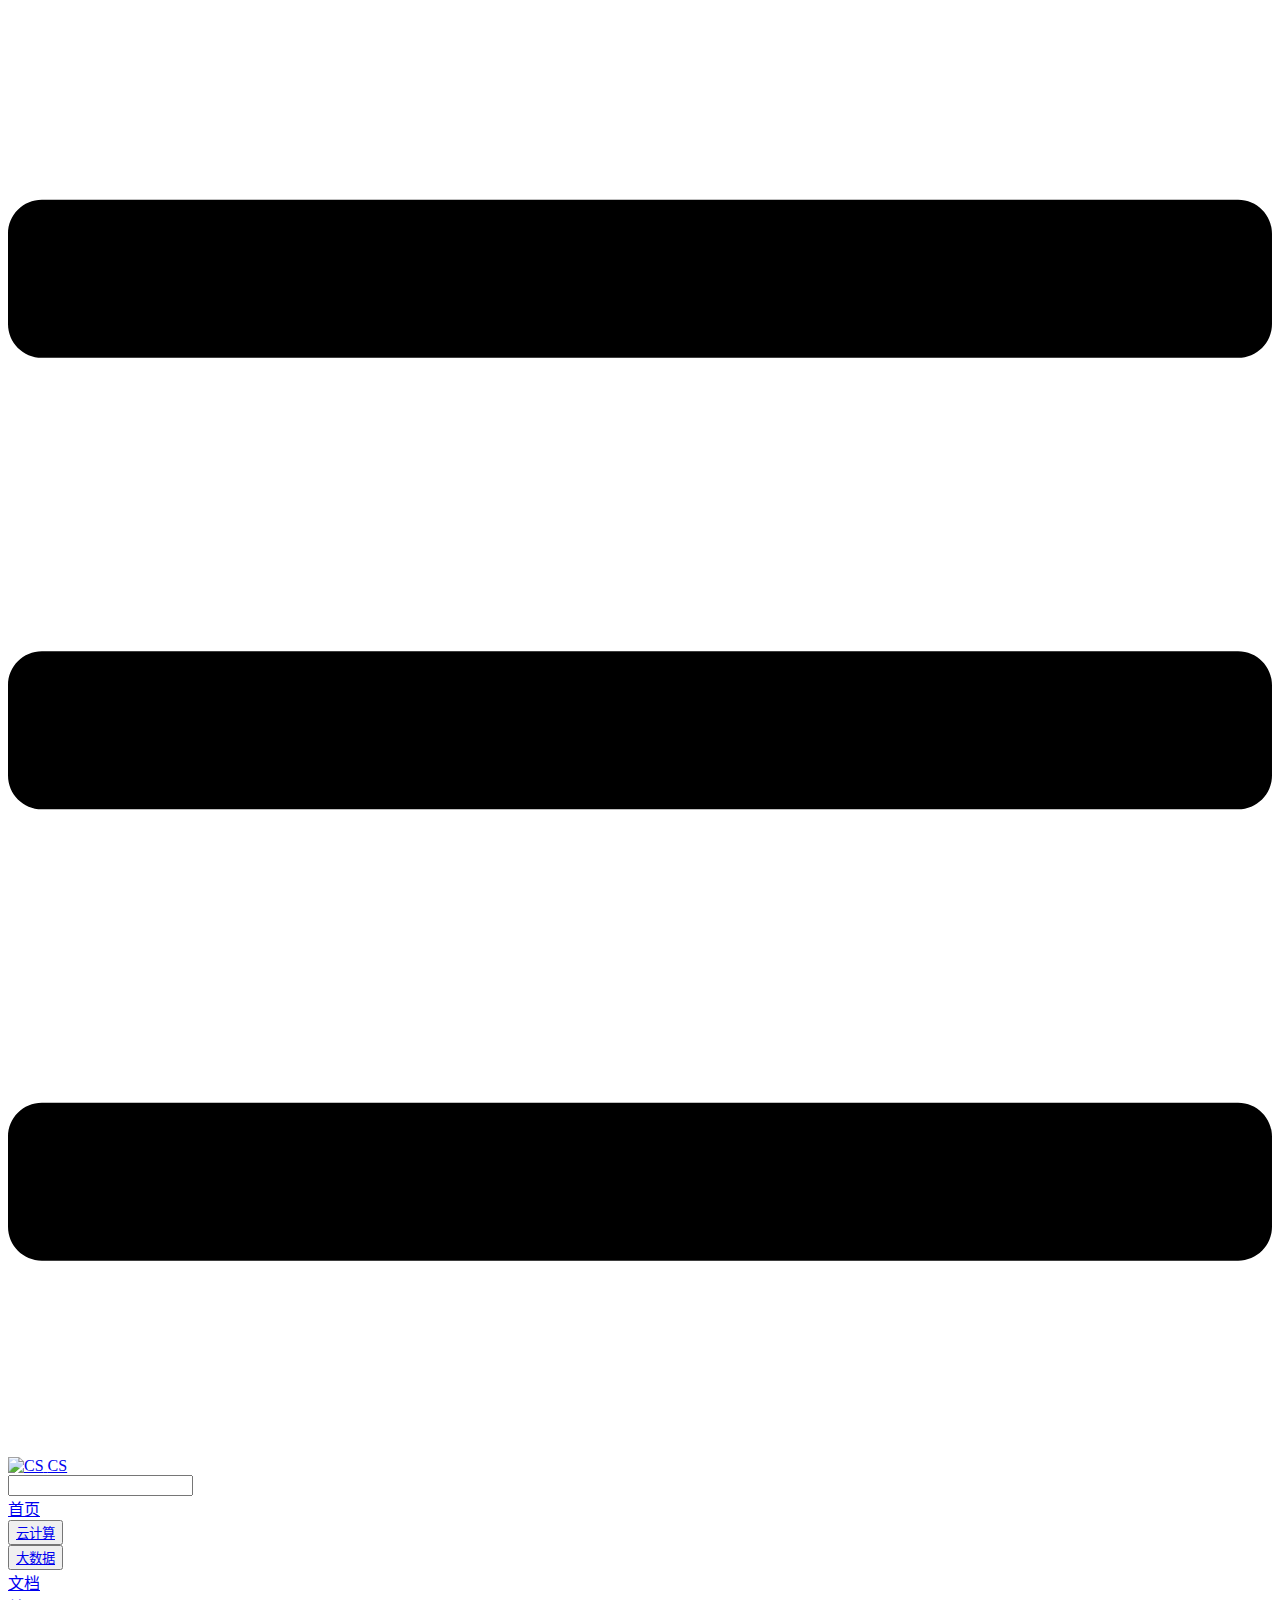
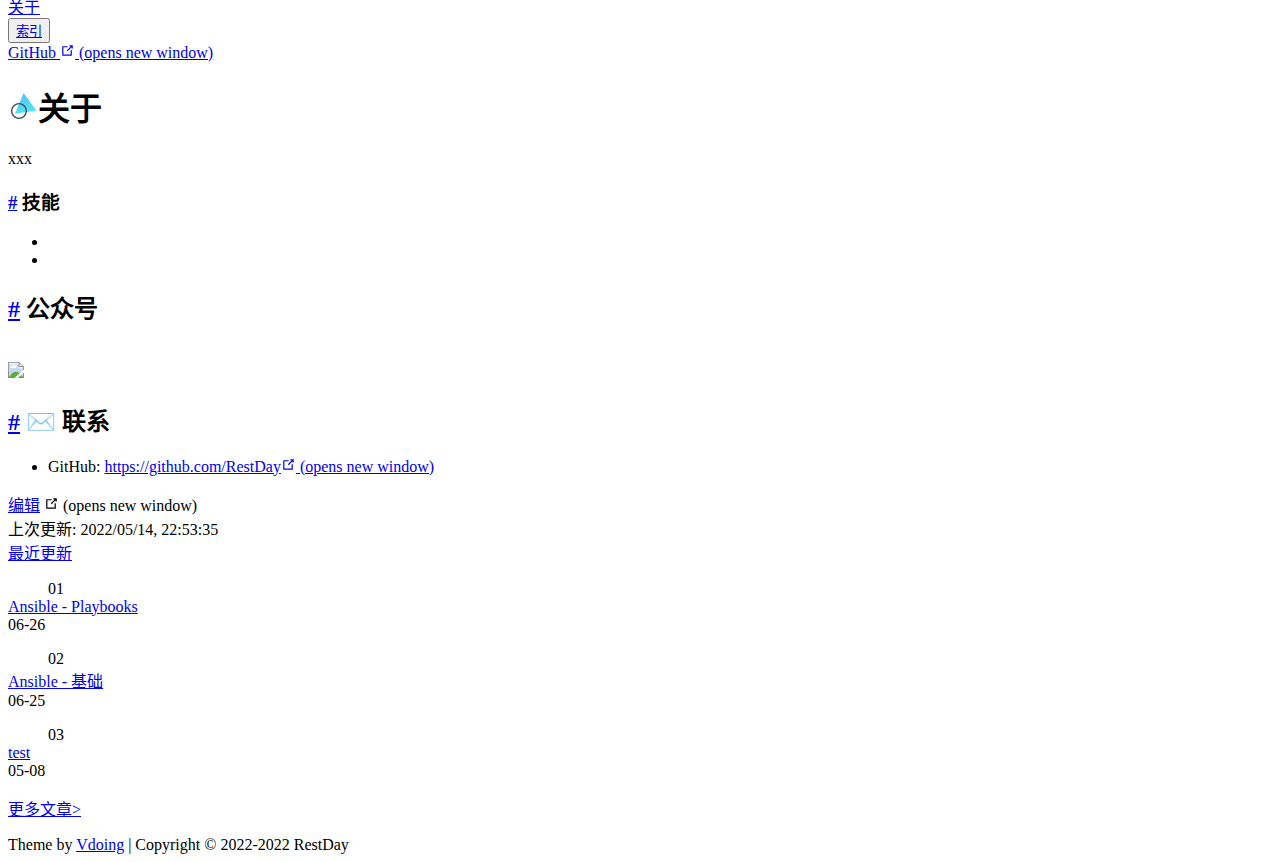
==== commit 5dfbdfd7: "Deploying to gh-pages from @ ResetDay/CS@2fa8d5a96b383bbb6b5908d4cd060f477964ef3e 🚀" ====
--- a/about/index.html
+++ b/about/index.html
@@ -10,7 +10,7 @@
     <meta name="keywords" content="cs">
     <meta name="theme-color" content="#11a8cd">
     
-    <link rel="preload" href="/CS/assets/css/0.styles.28a7cd8e.css" as="style"><link rel="preload" href="/CS/assets/js/app.c7927c47.js" as="script"><link rel="preload" href="/CS/assets/js/2.3fc7a956.js" as="script"><link rel="preload" href="/CS/assets/js/13.3764c0d4.js" as="script"><link rel="prefetch" href="/CS/assets/js/10.49a3937a.js"><link rel="prefetch" href="/CS/assets/js/11.bda75eb1.js"><link rel="prefetch" href="/CS/assets/js/12.5b27ace7.js"><link rel="prefetch" href="/CS/assets/js/14.fc81e316.js"><link rel="prefetch" href="/CS/assets/js/15.98b53a91.js"><link rel="prefetch" href="/CS/assets/js/16.ae096fcf.js"><link rel="prefetch" href="/CS/assets/js/17.a9331c7d.js"><link rel="prefetch" href="/CS/assets/js/18.9c84ef8c.js"><link rel="prefetch" href="/CS/assets/js/19.3df5a103.js"><link rel="prefetch" href="/CS/assets/js/20.90105818.js"><link rel="prefetch" href="/CS/assets/js/3.f47668e6.js"><link rel="prefetch" href="/CS/assets/js/4.cf5cabd3.js"><link rel="prefetch" href="/CS/assets/js/5.98489470.js"><link rel="prefetch" href="/CS/assets/js/6.0cedbacd.js"><link rel="prefetch" href="/CS/assets/js/7.72f74346.js"><link rel="prefetch" href="/CS/assets/js/8.72e57d47.js"><link rel="prefetch" href="/CS/assets/js/9.fdc51972.js">
+    <link rel="preload" href="/CS/assets/css/0.styles.28a7cd8e.css" as="style"><link rel="preload" href="/CS/assets/js/app.c9afc3bf.js" as="script"><link rel="preload" href="/CS/assets/js/2.3fc7a956.js" as="script"><link rel="preload" href="/CS/assets/js/13.3764c0d4.js" as="script"><link rel="prefetch" href="/CS/assets/js/10.49a3937a.js"><link rel="prefetch" href="/CS/assets/js/11.bda75eb1.js"><link rel="prefetch" href="/CS/assets/js/12.b61c1a80.js"><link rel="prefetch" href="/CS/assets/js/14.fc81e316.js"><link rel="prefetch" href="/CS/assets/js/15.98b53a91.js"><link rel="prefetch" href="/CS/assets/js/16.ae096fcf.js"><link rel="prefetch" href="/CS/assets/js/17.a9331c7d.js"><link rel="prefetch" href="/CS/assets/js/18.9c84ef8c.js"><link rel="prefetch" href="/CS/assets/js/19.3df5a103.js"><link rel="prefetch" href="/CS/assets/js/20.90105818.js"><link rel="prefetch" href="/CS/assets/js/3.f47668e6.js"><link rel="prefetch" href="/CS/assets/js/4.cf5cabd3.js"><link rel="prefetch" href="/CS/assets/js/5.98489470.js"><link rel="prefetch" href="/CS/assets/js/6.0cedbacd.js"><link rel="prefetch" href="/CS/assets/js/7.72f74346.js"><link rel="prefetch" href="/CS/assets/js/8.72e57d47.js"><link rel="prefetch" href="/CS/assets/js/9.fdc51972.js">
     <link rel="stylesheet" href="/CS/assets/css/0.styles.28a7cd8e.css">
   </head>
   <body class="theme-mode-light">
@@ -18,7 +18,7 @@
     GitHub
     <span><svg xmlns="http://www.w3.org/2000/svg" aria-hidden="true" focusable="false" x="0px" y="0px" viewBox="0 0 100 100" width="15" height="15" class="icon outbound"><path fill="currentColor" d="M18.8,85.1h56l0,0c2.2,0,4-1.8,4-4v-32h-8v28h-48v-48h28v-8h-32l0,0c-2.2,0-4,1.8-4,4v56C14.8,83.3,16.6,85.1,18.8,85.1z"></path> <polygon fill="currentColor" points="45.7,48.7 51.3,54.3 77.2,28.5 77.2,37.2 85.2,37.2 85.2,14.9 62.8,14.9 62.8,22.9 71.5,22.9"></polygon></svg> <span class="sr-only">(opens new window)</span></span></a></nav></div></header> <div class="sidebar-mask"></div> <div class="sidebar-hover-trigger"></div> <aside class="sidebar" style="display:none;"><!----> <nav class="nav-links"><div class="nav-item"><a href="/CS/" class="nav-link">首页</a></div><div class="nav-item"><div class="dropdown-wrapper"><button type="button" aria-label="云计算" class="dropdown-title"><a href="/CS/computing/" class="link-title">云计算</a> <span class="title" style="display:none;">云计算</span> <span class="arrow right"></span></button> <ul class="nav-dropdown" style="display:none;"><li class="dropdown-item"><h4>test</h4> <ul class="dropdown-subitem-wrapper"><li class="dropdown-subitem"><a href="/CS/pages/13e13c/" class="nav-link">test</a></li></ul></li></ul></div></div><div class="nav-item"><div class="dropdown-wrapper"><button type="button" aria-label="大数据" class="dropdown-title"><a href="/CS/data/" class="link-title">大数据</a> <span class="title" style="display:none;">大数据</span> <span class="arrow right"></span></button> <ul class="nav-dropdown" style="display:none;"><li class="dropdown-item"><h4>test</h4> <ul class="dropdown-subitem-wrapper"><li class="dropdown-subitem"><a href="/CS/pages/521462/" class="nav-link">test</a></li></ul></li></ul></div></div><div class="nav-item"><a href="/CS/info/" class="nav-link">文档</a></div><div class="nav-item"><a href="/CS/about/" aria-current="page" class="nav-link router-link-exact-active router-link-active">关于</a></div><div class="nav-item"><div class="dropdown-wrapper"><button type="button" aria-label="索引" class="dropdown-title"><a href="/CS/archives/" class="link-title">索引</a> <span class="title" style="display:none;">索引</span> <span class="arrow right"></span></button> <ul class="nav-dropdown" style="display:none;"><li class="dropdown-item"><!----> <a href="/CS/categories/" class="nav-link">分类</a></li><li class="dropdown-item"><!----> <a href="/CS/tags/" class="nav-link">标签</a></li><li class="dropdown-item"><!----> <a href="/CS/archives/" class="nav-link">归档</a></li></ul></div></div> <a href="https://github.com/ResetDay/cs" target="_blank" rel="noopener noreferrer" class="repo-link">
     GitHub
-    <span><svg xmlns="http://www.w3.org/2000/svg" aria-hidden="true" focusable="false" x="0px" y="0px" viewBox="0 0 100 100" width="15" height="15" class="icon outbound"><path fill="currentColor" d="M18.8,85.1h56l0,0c2.2,0,4-1.8,4-4v-32h-8v28h-48v-48h28v-8h-32l0,0c-2.2,0-4,1.8-4,4v56C14.8,83.3,16.6,85.1,18.8,85.1z"></path> <polygon fill="currentColor" points="45.7,48.7 51.3,54.3 77.2,28.5 77.2,37.2 85.2,37.2 85.2,14.9 62.8,14.9 62.8,22.9 71.5,22.9"></polygon></svg> <span class="sr-only">(opens new window)</span></span></a></nav>  <ul class="sidebar-links"><li><a href="/CS/about/" aria-current="page" class="active sidebar-link">关于</a><ul class="sidebar-sub-headers"><li class="sidebar-sub-header level2"><a href="/CS/about/#公众号" class="sidebar-link">公众号</a></li><li class="sidebar-sub-header level2"><a href="/CS/about/#联系" class="sidebar-link">✉️ 联系</a></li></ul></li></ul> </aside> <div><main class="page"><div class="theme-vdoing-wrapper "><div class="placeholder"></div> <!----> <div class="content-wrapper"><!----> <h1><img src="[data-uri]">关于<!----></h1>  <div class="theme-vdoing-content content__default"><p>xxx</p> <h3 id="技能"><a href="#技能" class="header-anchor">#</a> 技能</h3> <ul><li></li> <li></li></ul> <h2 id="公众号"><a href="#公众号" class="header-anchor">#</a> 公众号</h2> <br> <img src="https://open.weixin.qq.com/qr/code?username=information-factory" style="width:100px;"> <h2 id="联系"><a href="#联系" class="header-anchor">#</a> ✉️ 联系</h2> <ul><li>GitHub: <a href="https://github.com/RestDay" target="_blank" rel="noopener noreferrer">https://github.com/RestDay<span><svg xmlns="http://www.w3.org/2000/svg" aria-hidden="true" focusable="false" x="0px" y="0px" viewBox="0 0 100 100" width="15" height="15" class="icon outbound"><path fill="currentColor" d="M18.8,85.1h56l0,0c2.2,0,4-1.8,4-4v-32h-8v28h-48v-48h28v-8h-32l0,0c-2.2,0-4,1.8-4,4v56C14.8,83.3,16.6,85.1,18.8,85.1z"></path> <polygon fill="currentColor" points="45.7,48.7 51.3,54.3 77.2,28.5 77.2,37.2 85.2,37.2 85.2,14.9 62.8,14.9 62.8,22.9 71.5,22.9"></polygon></svg> <span class="sr-only">(opens new window)</span></span></a></li></ul></div></div>  <div class="page-edit"><div class="edit-link"><a href="https://github.com/ResetDay/cs/edit/master/docs/06.关于/01.关于.md" target="_blank" rel="noopener noreferrer">编辑</a> <span><svg xmlns="http://www.w3.org/2000/svg" aria-hidden="true" focusable="false" x="0px" y="0px" viewBox="0 0 100 100" width="15" height="15" class="icon outbound"><path fill="currentColor" d="M18.8,85.1h56l0,0c2.2,0,4-1.8,4-4v-32h-8v28h-48v-48h28v-8h-32l0,0c-2.2,0-4,1.8-4,4v56C14.8,83.3,16.6,85.1,18.8,85.1z"></path> <polygon fill="currentColor" points="45.7,48.7 51.3,54.3 77.2,28.5 77.2,37.2 85.2,37.2 85.2,14.9 62.8,14.9 62.8,22.9 71.5,22.9"></polygon></svg> <span class="sr-only">(opens new window)</span></span></div> <!----> <div class="last-updated"><span class="prefix">上次更新:</span> <span class="time">2022/05/14, 22:53:35</span></div></div> <div class="page-nav-wapper"><!----> <!----></div></div> <div class="article-list no-article-list"><div class="article-title"><a href="/CS/archives/" class="iconfont icon-bi">最近更新</a></div> <div class="article-wrapper"><dl><dd>01</dd> <dt><a href="/CS/pages/05c50d/"><div>
+    <span><svg xmlns="http://www.w3.org/2000/svg" aria-hidden="true" focusable="false" x="0px" y="0px" viewBox="0 0 100 100" width="15" height="15" class="icon outbound"><path fill="currentColor" d="M18.8,85.1h56l0,0c2.2,0,4-1.8,4-4v-32h-8v28h-48v-48h28v-8h-32l0,0c-2.2,0-4,1.8-4,4v56C14.8,83.3,16.6,85.1,18.8,85.1z"></path> <polygon fill="currentColor" points="45.7,48.7 51.3,54.3 77.2,28.5 77.2,37.2 85.2,37.2 85.2,14.9 62.8,14.9 62.8,22.9 71.5,22.9"></polygon></svg> <span class="sr-only">(opens new window)</span></span></a></nav>  <ul class="sidebar-links"><li><a href="/CS/about/" aria-current="page" class="active sidebar-link">关于</a><ul class="sidebar-sub-headers"><li class="sidebar-sub-header level2"><a href="/CS/about/#公众号" class="sidebar-link">公众号</a></li><li class="sidebar-sub-header level2"><a href="/CS/about/#联系" class="sidebar-link">✉️ 联系</a></li></ul></li></ul> </aside> <div><main class="page"><div class="theme-vdoing-wrapper "><div class="placeholder"></div> <!----> <div class="content-wrapper"><!----> <h1><img src="[data-uri]">关于<!----></h1>  <div class="theme-vdoing-content content__default"><p>xxx</p> <h3 id="技能"><a href="#技能" class="header-anchor">#</a> 技能</h3> <ul><li></li> <li></li></ul> <h2 id="公众号"><a href="#公众号" class="header-anchor">#</a> 公众号</h2> <br> <img src="https://open.weixin.qq.com/qr/code?username=information-factory" style="width:100px;"> <h2 id="联系"><a href="#联系" class="header-anchor">#</a> ✉️ 联系</h2> <ul><li>GitHub: <a href="https://github.com/RestDay" target="_blank" rel="noopener noreferrer">https://github.com/RestDay<span><svg xmlns="http://www.w3.org/2000/svg" aria-hidden="true" focusable="false" x="0px" y="0px" viewBox="0 0 100 100" width="15" height="15" class="icon outbound"><path fill="currentColor" d="M18.8,85.1h56l0,0c2.2,0,4-1.8,4-4v-32h-8v28h-48v-48h28v-8h-32l0,0c-2.2,0-4,1.8-4,4v56C14.8,83.3,16.6,85.1,18.8,85.1z"></path> <polygon fill="currentColor" points="45.7,48.7 51.3,54.3 77.2,28.5 77.2,37.2 85.2,37.2 85.2,14.9 62.8,14.9 62.8,22.9 71.5,22.9"></polygon></svg> <span class="sr-only">(opens new window)</span></span></a></li></ul></div></div>  <div class="page-edit"><div class="edit-link"><a href="https://github.com/ResetDay/cs/edit/master/docs/06.关于/01.关于.md" target="_blank" rel="noopener noreferrer">编辑</a> <span><svg xmlns="http://www.w3.org/2000/svg" aria-hidden="true" focusable="false" x="0px" y="0px" viewBox="0 0 100 100" width="15" height="15" class="icon outbound"><path fill="currentColor" d="M18.8,85.1h56l0,0c2.2,0,4-1.8,4-4v-32h-8v28h-48v-48h28v-8h-32l0,0c-2.2,0-4,1.8-4,4v56C14.8,83.3,16.6,85.1,18.8,85.1z"></path> <polygon fill="currentColor" points="45.7,48.7 51.3,54.3 77.2,28.5 77.2,37.2 85.2,37.2 85.2,14.9 62.8,14.9 62.8,22.9 71.5,22.9"></polygon></svg> <span class="sr-only">(opens new window)</span></span></div> <!----> <div class="last-updated"><span class="prefix">上次更新:</span> <span class="time">2022/05/14, 22:53:35</span></div></div> <div class="page-nav-wapper"><!----> <!----></div></div> <div class="article-list no-article-list"><div class="article-title"><a href="/CS/archives/" class="iconfont icon-bi">最近更新</a></div> <div class="article-wrapper"><dl><dd>01</dd> <dt><a href="/CS/pages/05c50d/"><div>
             Ansible - Playbooks
             <!----></div></a> <span class="date">06-26</span></dt></dl><dl><dd>02</dd> <dt><a href="/CS/pages/b24b24/"><div>
             Ansible - 基础
@@ -37,6 +37,6 @@
         </li><li class="iconfont icon-yuedu">
           阅读模式
         </li></ul></div></div> <!----> <!----> <!----></div><div class="global-ui"><div></div></div></div>
-    <script src="/CS/assets/js/app.c7927c47.js" defer></script><script src="/CS/assets/js/2.3fc7a956.js" defer></script><script src="/CS/assets/js/13.3764c0d4.js" defer></script>
+    <script src="/CS/assets/js/app.c9afc3bf.js" defer></script><script src="/CS/assets/js/2.3fc7a956.js" defer></script><script src="/CS/assets/js/13.3764c0d4.js" defer></script>
   </body>
 </html>
